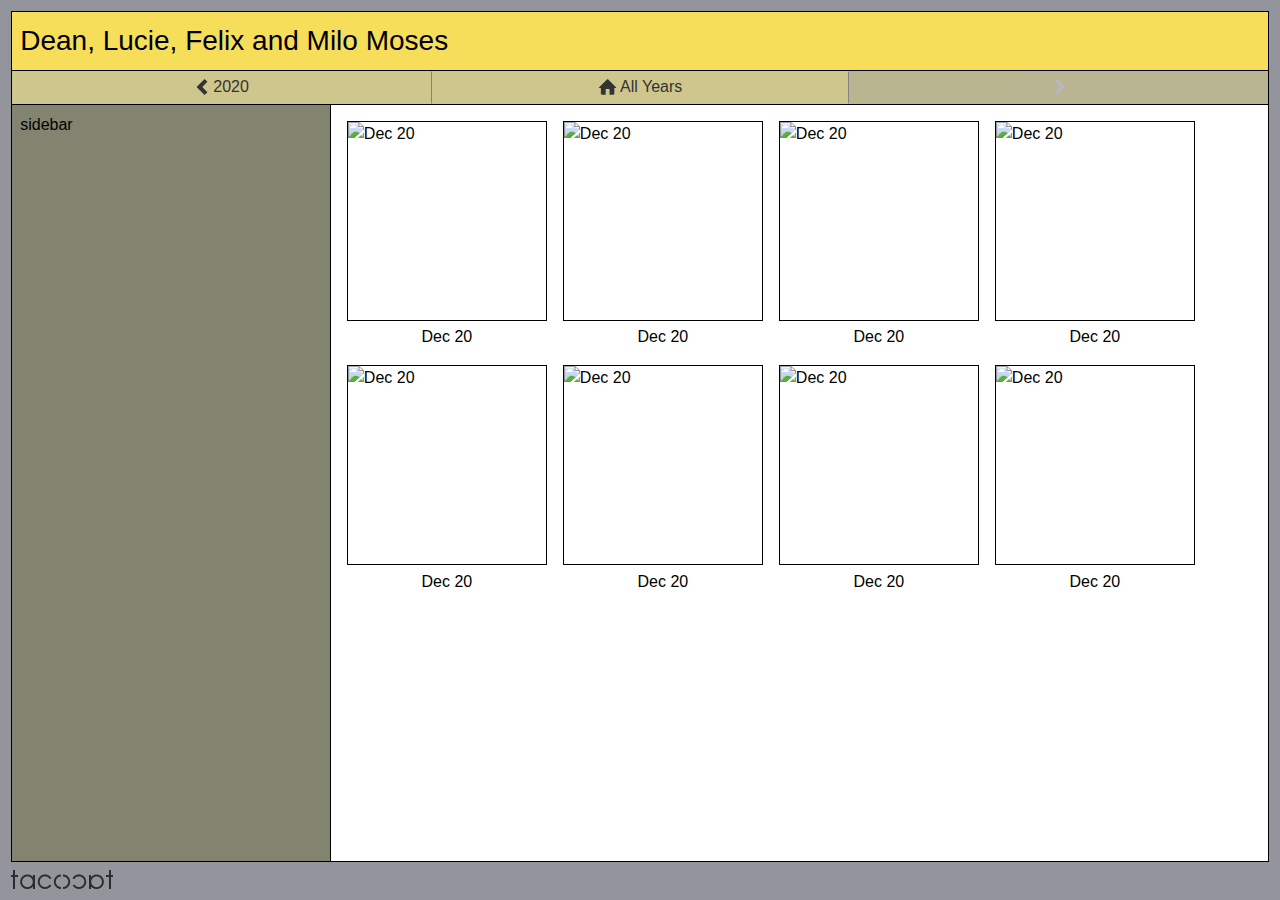
==== public/index.html @ a749bc07 "Directory restructuring and adding favicons" ====
<!DOCTYPE html>
<html lang="en">
<head>
    <meta charset="utf-8">
    <meta name='viewport' content='width=device-width,initial-scale=1'>

    <title>Dean, Lucie, Felix and Milo Moses</title>

    <link rel="apple-touch-icon" sizes="180x180" href="images/favicons/apple-touch-icon.png">
    <link rel="icon" type="image/png" href="images/favicons/favicon-32x32.png" sizes="32x32">
    <link rel="icon" type="image/png" href="images/favicons/favicon-16x16.png" sizes="16x16">
    <link rel="mask-icon" href="images/favicons/safari-pinned-tab.svg" color="#5bbad5">

    <link rel='stylesheet' href='reset.css'>
    <link rel='stylesheet' href='index.css'>
</head>
<body>
    <div class="page-container">
        <header class="header">
            <h1 class="page-title hidden-xs" role="heading" aria-level="1">Dean, Lucie, Felix and Milo Moses</h1>
            <h1 class="page-title visible-xs" role="heading" aria-level="1">The Moses Family</h1>
        </header>
        <nav class="navbar" role="navigation">
            <a class="btn" href="#2020"><svg style="width: 1em; height: 1em;" viewBox="0 0 749 1102">
                    <title>Previous</title>
                    <path style="fill: currentcolor;" d="M749 198L397 551l352 353-197 198L0 550 552 0z"></path>
                </svg> <span class="hidden-xs">2020</span></a>

            <a class="btn" href="#"><svg class="icon" style="width: 1.2em; height: 1.25em;" viewBox="0 0 20 20">
                    <title>All Years</title>
                    <path style="fill: currentcolor;"
                        d="M18.672 11h-1.672v6c0 0.445-0.194 1-1 1h-4v-6h-4v6h-4c-0.806 0-1-0.555-1-1v-6h-1.672c-0.598 0-0.47-0.324-0.060-0.748l8.024-8.032c0.195-0.202 0.451-0.302 0.708-0.312 0.257 0.010 0.513 0.109 0.708 0.312l8.023 8.031c0.411 0.425 0.539 0.749-0.059 0.749z">
                    </path>
                </svg> <span class="hidden-xs">All Years</span></a>

            <a class="btn" aria-disabled="true"><span></span> <svg class="icon" style="width: 1em; height: 1em;"
                    viewBox="0 0 749 1102">
                    <title>Next</title>
                    <path style="fill: currentcolor;" d="M749 551l-551 551L0 904l353-353L0 198 198 0z"></path>
                </svg></a>
        </nav>
        <main class="page-contents" role="main">
            <section class="sidebar hidden-sm">
                <h2 style="display:none" role="heading" aria-level="2">Year In Review</h2>
                sidebar
            </section>
            <section class="main-content">
                <h2 style="display:none" role="heading" aria-level="2">Thumbnails</h2>
                <div class="thumbnail"><a href="#2021/12-20" class="thumb-link"
                        style="width: 200px; height: 200px;"><img
                            src="https://cdn.tacocat.com/zenphoto/cache/2021/12-20/xmas_restaurant2_200_w200_h200_cw200_ch200_thumb.jpg?cached=1640062642"
                            alt="Dec 20" width="200" height="200"></a><a href="#2021/12-20">Dec 20</a></div>
                <div class="thumbnail"><a href="#2021/12-20" class="thumb-link"
                        style="width: 200px; height: 200px;"><img
                            src="https://cdn.tacocat.com/zenphoto/cache/2021/12-20/xmas_restaurant2_200_w200_h200_cw200_ch200_thumb.jpg?cached=1640062642"
                            alt="Dec 20" width="200" height="200"></a><a href="#2021/12-20">Dec 20</a></div>
                <div class="thumbnail"><a href="#2021/12-20" class="thumb-link"
                        style="width: 200px; height: 200px;"><img
                            src="https://cdn.tacocat.com/zenphoto/cache/2021/12-20/xmas_restaurant2_200_w200_h200_cw200_ch200_thumb.jpg?cached=1640062642"
                            alt="Dec 20" width="200" height="200"></a><a href="#2021/12-20">Dec 20</a></div>
                <div class="thumbnail"><a href="#2021/12-20" class="thumb-link"
                        style="width: 200px; height: 200px;"><img
                            src="https://cdn.tacocat.com/zenphoto/cache/2021/12-20/xmas_restaurant2_200_w200_h200_cw200_ch200_thumb.jpg?cached=1640062642"
                            alt="Dec 20" width="200" height="200"></a><a href="#2021/12-20">Dec 20</a></div>
                <div class="thumbnail"><a href="#2021/12-20" class="thumb-link"
                        style="width: 200px; height: 200px;"><img
                            src="https://cdn.tacocat.com/zenphoto/cache/2021/12-20/xmas_restaurant2_200_w200_h200_cw200_ch200_thumb.jpg?cached=1640062642"
                            alt="Dec 20" width="200" height="200"></a><a href="#2021/12-20">Dec 20</a></div>
                <div class="thumbnail"><a href="#2021/12-20" class="thumb-link"
                        style="width: 200px; height: 200px;"><img
                            src="https://cdn.tacocat.com/zenphoto/cache/2021/12-20/xmas_restaurant2_200_w200_h200_cw200_ch200_thumb.jpg?cached=1640062642"
                            alt="Dec 20" width="200" height="200"></a><a href="#2021/12-20">Dec 20</a></div>
                <div class="thumbnail"><a href="#2021/12-20" class="thumb-link"
                        style="width: 200px; height: 200px;"><img
                            src="https://cdn.tacocat.com/zenphoto/cache/2021/12-20/xmas_restaurant2_200_w200_h200_cw200_ch200_thumb.jpg?cached=1640062642"
                            alt="Dec 20" width="200" height="200"></a><a href="#2021/12-20">Dec 20</a></div>
                <div class="thumbnail"><a href="#2021/12-20" class="thumb-link"
                        style="width: 200px; height: 200px;"><img
                            src="https://cdn.tacocat.com/zenphoto/cache/2021/12-20/xmas_restaurant2_200_w200_h200_cw200_ch200_thumb.jpg?cached=1640062642"
                            alt="Dec 20" width="200" height="200"></a><a href="#2021/12-20">Dec 20</a></div>
            </section>
        </main>
        <footer class="footer">
            <img src="images/tacocat-logo.png" width="102px" height="19px" alt="Tacocat Logo"/>
        </footer>
    </div>
</body>
</html>
---- public/index.css ----
@media (max-width: 767px) {
  .hidden-sm {
    display: none !important;
  }
}

@media (max-width: 576px) {
  .hidden-xs {
    display: none !important;
  }
}

@media (min-width: 576px) {
  .visible-xs {
    display: none !important;
  }
}

body {
  --default-padding: 0.5em;
  --default-border: solid black 1px;

  font-family: "Trebuchet MS", Verdana, Arial, Helvetica, sans-serif;
  font-size: 16px;
}

.page-container {
  min-height: 100%;
  display: flex;
  flex-direction: column;
  padding: 0.7em;
  background-color: #94949c;
}

.header {
  padding: var(--default-padding);
  background-color: #f7de5a;
  border: var(--default-border);
}

.page-title {
  font-size: 28px;
}

.page-contents {
  flex: 1;
  display: flex;
  border-left: var(--default-border);
  border-right: var(--default-border);
  border-bottom: var(--default-border);
}

.sidebar {
  flex: 1;
  min-width: 8em;
  padding: var(--default-padding);
  background-color: #838470;
  border-right: var(--default-border);
}

.main-content {
  flex: 3;
  gap: calc(var(--default-padding) * 2);
  padding: calc(var(--default-padding) * 2);
  background-color: white;
  display: flex;
  flex-wrap: wrap;
  align-content: flex-start;
}

@media (max-width: 456px) {
  .main-content {
    display: flex;
    align-items: center;
    justify-content: center;
  }
}

.footer {
  flex: 0 0 1.7em;
  padding-top: var(--default-padding);
}

.navbar {
  display: flex;
  border-left: var(--default-border);
  border-right: var(--default-border);
  border-bottom: var(--default-border);
}

.navbar .btn {
  flex: 1;

  display: flex;
  justify-content: center;
  align-items: center;
  column-gap: 0.2em;

  background-color: #cec68c;
  color: #333;
  border-color: #ccc;
  border: 1px solid transparent;
  text-decoration: none;
  padding-top: 0.2em;
  padding-bottom: 0.2em;
}

.navbar .btn[aria-disabled="true"] {
  color: #ccc;
}

.navbar .btn:nth-child(2) {
  border-left: 1px solid rgb(132, 132, 132);
  border-right: 1px solid rgb(132, 132, 132);
}

.btn[aria-disabled="true"] {
  cursor: not-allowed;
  opacity: 0.65;
  box-shadow: none;
}

.thumbnail {
  display: flex;
  flex-direction: column;
  align-items: center;
}

.thumbnail img {
  border: var(--default-border);
}

.thumbnail a {
  text-decoration: none;
  color: black;
}

.thumbnail a:nth-of-type(2) {
  margin-top: 0.3em;
}
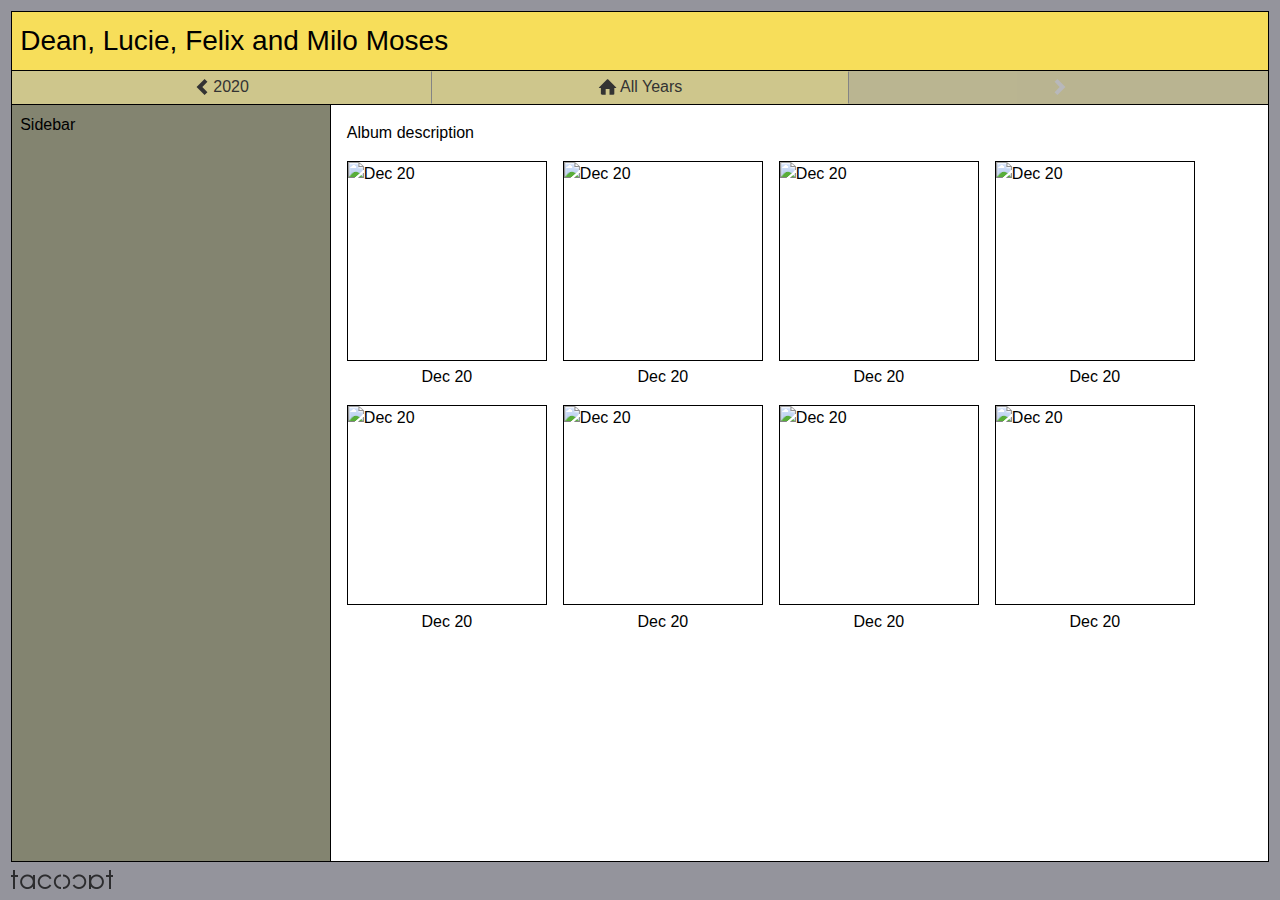
==== commit 63ed7037: "Album descriptions" ====
--- a/public/index.html
+++ b/public/index.html
@@ -11,8 +11,8 @@
     <link rel="icon" type="image/png" href="images/favicons/favicon-16x16.png" sizes="16x16">
     <link rel="mask-icon" href="images/favicons/safari-pinned-tab.svg" color="#5bbad5">
 
-    <link rel='stylesheet' href='reset.css'>
-    <link rel='stylesheet' href='index.css'>
+    <link rel='stylesheet' href='styles/reset.css'>
+    <link rel='stylesheet' href='styles/index.css'>
 </head>
 <body>
     <div class="page-container">
@@ -40,48 +40,60 @@
                 </svg></a>
         </nav>
         <main class="page-contents" role="main">
-            <section class="sidebar hidden-sm">
-                <h2 style="display:none" role="heading" aria-level="2">Year In Review</h2>
-                sidebar
-            </section>
-            <section class="main-content">
-                <h2 style="display:none" role="heading" aria-level="2">Thumbnails</h2>
-                <div class="thumbnail"><a href="#2021/12-20" class="thumb-link"
-                        style="width: 200px; height: 200px;"><img
-                            src="https://cdn.tacocat.com/zenphoto/cache/2021/12-20/xmas_restaurant2_200_w200_h200_cw200_ch200_thumb.jpg?cached=1640062642"
-                            alt="Dec 20" width="200" height="200"></a><a href="#2021/12-20">Dec 20</a></div>
-                <div class="thumbnail"><a href="#2021/12-20" class="thumb-link"
-                        style="width: 200px; height: 200px;"><img
-                            src="https://cdn.tacocat.com/zenphoto/cache/2021/12-20/xmas_restaurant2_200_w200_h200_cw200_ch200_thumb.jpg?cached=1640062642"
-                            alt="Dec 20" width="200" height="200"></a><a href="#2021/12-20">Dec 20</a></div>
-                <div class="thumbnail"><a href="#2021/12-20" class="thumb-link"
-                        style="width: 200px; height: 200px;"><img
-                            src="https://cdn.tacocat.com/zenphoto/cache/2021/12-20/xmas_restaurant2_200_w200_h200_cw200_ch200_thumb.jpg?cached=1640062642"
-                            alt="Dec 20" width="200" height="200"></a><a href="#2021/12-20">Dec 20</a></div>
-                <div class="thumbnail"><a href="#2021/12-20" class="thumb-link"
-                        style="width: 200px; height: 200px;"><img
-                            src="https://cdn.tacocat.com/zenphoto/cache/2021/12-20/xmas_restaurant2_200_w200_h200_cw200_ch200_thumb.jpg?cached=1640062642"
-                            alt="Dec 20" width="200" height="200"></a><a href="#2021/12-20">Dec 20</a></div>
-                <div class="thumbnail"><a href="#2021/12-20" class="thumb-link"
-                        style="width: 200px; height: 200px;"><img
-                            src="https://cdn.tacocat.com/zenphoto/cache/2021/12-20/xmas_restaurant2_200_w200_h200_cw200_ch200_thumb.jpg?cached=1640062642"
-                            alt="Dec 20" width="200" height="200"></a><a href="#2021/12-20">Dec 20</a></div>
-                <div class="thumbnail"><a href="#2021/12-20" class="thumb-link"
-                        style="width: 200px; height: 200px;"><img
-                            src="https://cdn.tacocat.com/zenphoto/cache/2021/12-20/xmas_restaurant2_200_w200_h200_cw200_ch200_thumb.jpg?cached=1640062642"
-                            alt="Dec 20" width="200" height="200"></a><a href="#2021/12-20">Dec 20</a></div>
-                <div class="thumbnail"><a href="#2021/12-20" class="thumb-link"
-                        style="width: 200px; height: 200px;"><img
-                            src="https://cdn.tacocat.com/zenphoto/cache/2021/12-20/xmas_restaurant2_200_w200_h200_cw200_ch200_thumb.jpg?cached=1640062642"
-                            alt="Dec 20" width="200" height="200"></a><a href="#2021/12-20">Dec 20</a></div>
-                <div class="thumbnail"><a href="#2021/12-20" class="thumb-link"
-                        style="width: 200px; height: 200px;"><img
-                            src="https://cdn.tacocat.com/zenphoto/cache/2021/12-20/xmas_restaurant2_200_w200_h200_cw200_ch200_thumb.jpg?cached=1640062642"
-                            alt="Dec 20" width="200" height="200"></a><a href="#2021/12-20">Dec 20</a></div>
-            </section>
+            <div class="sidebar hidden-sm">
+                <section>
+                    <h2 style="display:none" role="heading" aria-level="2">Year In Review</h2>
+                    Sidebar
+                </section>
+            </div>
+            <div class="main-content">
+                <section>
+                    <h2 style="display:none" role="heading" aria-level="2">Album Description</h2>
+                    Album description
+                </section>
+                <section class="thumbnails">
+                    <h2 style="display:none" role="heading" aria-level="2">Thumbnails</h2>
+                    <div class="thumbnail"><a href="#2021/12-20" class="thumb-link"
+                            style="width: 200px; height: 200px;"><img
+                                src="https://cdn.tacocat.com/zenphoto/cache/2021/12-20/xmas_restaurant2_200_w200_h200_cw200_ch200_thumb.jpg?cached=1640062642"
+                                alt="Dec 20" width="200" height="200"></a><a href="#2021/12-20">Dec 20</a></div>
+                    <div class="thumbnail"><a href="#2021/12-20" class="thumb-link"
+                            style="width: 200px; height: 200px;"><img
+                                src="https://cdn.tacocat.com/zenphoto/cache/2021/12-20/xmas_restaurant2_200_w200_h200_cw200_ch200_thumb.jpg?cached=1640062642"
+                                alt="Dec 20" width="200" height="200"></a><a href="#2021/12-20">Dec 20</a></div>
+                    <div class="thumbnail"><a href="#2021/12-20" class="thumb-link"
+                            style="width: 200px; height: 200px;"><img
+                                src="https://cdn.tacocat.com/zenphoto/cache/2021/12-20/xmas_restaurant2_200_w200_h200_cw200_ch200_thumb.jpg?cached=1640062642"
+                                alt="Dec 20" width="200" height="200"></a><a href="#2021/12-20">Dec 20</a></div>
+                    <div class="thumbnail"><a href="#2021/12-20" class="thumb-link"
+                            style="width: 200px; height: 200px;"><img
+                                src="https://cdn.tacocat.com/zenphoto/cache/2021/12-20/xmas_restaurant2_200_w200_h200_cw200_ch200_thumb.jpg?cached=1640062642"
+                                alt="Dec 20" width="200" height="200"></a><a href="#2021/12-20">Dec 20</a></div>
+                    <div class="thumbnail"><a href="#2021/12-20" class="thumb-link"
+                            style="width: 200px; height: 200px;"><img
+                                src="https://cdn.tacocat.com/zenphoto/cache/2021/12-20/xmas_restaurant2_200_w200_h200_cw200_ch200_thumb.jpg?cached=1640062642"
+                                alt="Dec 20" width="200" height="200"></a><a href="#2021/12-20">Dec 20</a></div>
+                    <div class="thumbnail"><a href="#2021/12-20" class="thumb-link"
+                            style="width: 200px; height: 200px;"><img
+                                src="https://cdn.tacocat.com/zenphoto/cache/2021/12-20/xmas_restaurant2_200_w200_h200_cw200_ch200_thumb.jpg?cached=1640062642"
+                                alt="Dec 20" width="200" height="200"></a><a href="#2021/12-20">Dec 20</a></div>
+                    <div class="thumbnail"><a href="#2021/12-20" class="thumb-link"
+                            style="width: 200px; height: 200px;"><img
+                                src="https://cdn.tacocat.com/zenphoto/cache/2021/12-20/xmas_restaurant2_200_w200_h200_cw200_ch200_thumb.jpg?cached=1640062642"
+                                alt="Dec 20" width="200" height="200"></a><a href="#2021/12-20">Dec 20</a></div>
+                    <div class="thumbnail"><a href="#2021/12-20" class="thumb-link"
+                            style="width: 200px; height: 200px;"><img
+                                src="https://cdn.tacocat.com/zenphoto/cache/2021/12-20/xmas_restaurant2_200_w200_h200_cw200_ch200_thumb.jpg?cached=1640062642"
+                                alt="Dec 20" width="200" height="200"></a><a href="#2021/12-20">Dec 20</a></div>
+                </section>
+            </div>
         </main>
         <footer class="footer">
-            <img src="images/tacocat-logo.png" width="102px" height="19px" alt="Tacocat Logo"/>
+            <picture>
+                <source srcset="images/tacocat-logo.webp">
+                <source srcset="images/tacocat-logo.png">
+                <img src="images/tacocat-logo.png" width="102px" height="19px" alt="Tacocat Logo"/>
+            </picture>
         </footer>
     </div>
 </body>
--- a/public/styles/index.css
+++ b/public/styles/index.css
@@ -0,0 +1,149 @@
+@media (max-width: 767px) {
+  .hidden-sm {
+    display: none !important;
+  }
+}
+
+@media (max-width: 576px) {
+  .hidden-xs {
+    display: none !important;
+  }
+}
+
+@media (min-width: 576px) {
+  .visible-xs {
+    display: none !important;
+  }
+}
+
+body {
+  --default-padding: 0.5em;
+  --default-border: solid black 1px;
+
+  font-family: "Trebuchet MS", Verdana, Arial, Helvetica, sans-serif;
+  font-size: 16px;
+}
+
+.page-container {
+  min-height: 100%;
+  display: flex;
+  flex-direction: column;
+  padding: 0.7em;
+  background-color: #94949c;
+}
+
+.header {
+  padding: var(--default-padding);
+  background-color: #f7de5a;
+  border: var(--default-border);
+}
+
+.page-title {
+  font-size: 28px;
+}
+
+.page-contents {
+  flex: 1;
+  display: flex;
+  border-left: var(--default-border);
+  border-right: var(--default-border);
+  border-bottom: var(--default-border);
+}
+
+.sidebar {
+  flex: 1;
+  min-width: 8em;
+  padding: var(--default-padding);
+  background-color: #838470;
+  border-right: var(--default-border);
+}
+
+.main-content {
+  flex: 3;
+
+  display: flex;
+  flex-wrap: wrap;
+  align-content: flex-start;
+  gap: calc(var(--default-padding) * 2);
+
+  padding: calc(var(--default-padding) * 2);
+  background-color: white;
+}
+
+@media (max-width: 456px) {
+  .main-content {
+    display: flex;
+    align-items: center;
+    justify-content: center;
+  }
+}
+
+.thumbnails {
+  display: flex;
+  flex-wrap: wrap;
+  align-content: flex-start;
+  gap: calc(var(--default-padding) * 2);
+}
+
+.footer {
+  flex: 0 0 1.7em;
+  padding-top: var(--default-padding);
+}
+
+.navbar {
+  display: flex;
+  border-left: var(--default-border);
+  border-right: var(--default-border);
+  border-bottom: var(--default-border);
+}
+
+.navbar .btn {
+  flex: 1;
+
+  display: flex;
+  justify-content: center;
+  align-items: center;
+  column-gap: 0.2em;
+
+  background-color: #cec68c;
+  color: #333;
+  border-color: #ccc;
+  border: 1px solid transparent;
+  text-decoration: none;
+  padding-top: 0.2em;
+  padding-bottom: 0.2em;
+}
+
+.navbar .btn[aria-disabled="true"] {
+  color: #ccc;
+}
+
+.navbar .btn:nth-child(2) {
+  border-left: 1px solid rgb(132, 132, 132);
+  border-right: 1px solid rgb(132, 132, 132);
+}
+
+.btn[aria-disabled="true"] {
+  cursor: not-allowed;
+  opacity: 0.65;
+  box-shadow: none;
+}
+
+.thumbnail {
+  display: flex;
+  flex-direction: column;
+  align-items: center;
+}
+
+.thumbnail img {
+  border: var(--default-border);
+}
+
+.thumbnail a {
+  text-decoration: none;
+  color: black;
+}
+
+.thumbnail a:nth-of-type(2) {
+  margin-top: 0.3em;
+}
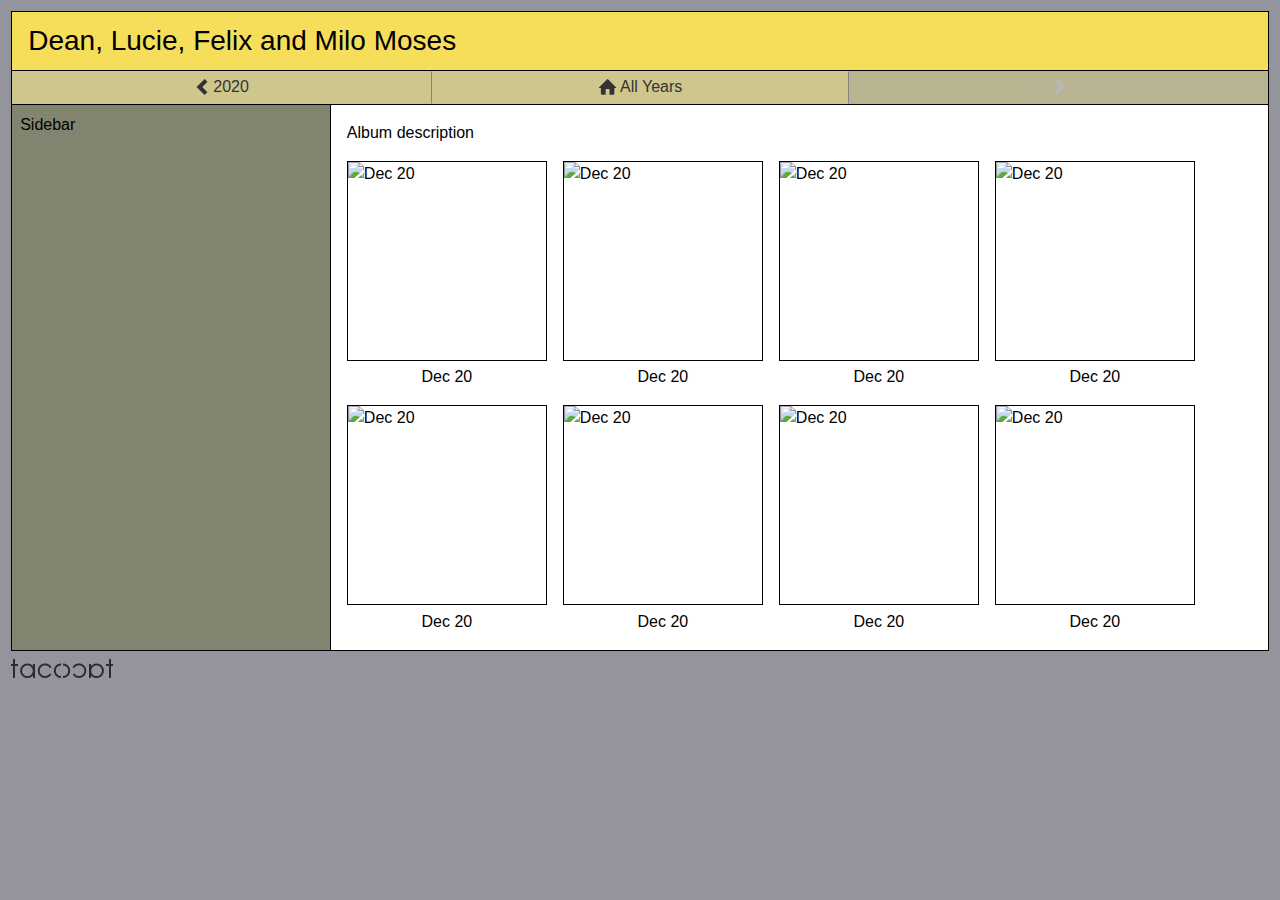
==== commit bde074fd: "Per-year colors via CSS variables" ====
--- a/public/index.html
+++ b/public/index.html
@@ -14,7 +14,7 @@
     <link rel='stylesheet' href='styles/reset.css'>
     <link rel='stylesheet' href='styles/index.css'>
 </head>
-<body>
+<body data-year="2021">
     <div class="page-container">
         <header class="header">
             <h1 class="page-title hidden-xs" role="heading" aria-level="1">Dean, Lucie, Felix and Milo Moses</h1>
@@ -42,17 +42,17 @@
         <main class="page-contents" role="main">
             <div class="sidebar hidden-sm">
                 <section>
-                    <h2 style="display:none" role="heading" aria-level="2">Year In Review</h2>
+                    <h2 style="display:none">Year In Review</h2>
                     Sidebar
                 </section>
             </div>
             <div class="main-content">
                 <section>
-                    <h2 style="display:none" role="heading" aria-level="2">Album Description</h2>
+                    <h2 style="display:none">Album Description</h2>
                     Album description
                 </section>
                 <section class="thumbnails">
-                    <h2 style="display:none" role="heading" aria-level="2">Thumbnails</h2>
+                    <h2 style="display:none">Thumbnails</h2>
                     <div class="thumbnail"><a href="#2021/12-20" class="thumb-link"
                             style="width: 200px; height: 200px;"><img
                                 src="https://cdn.tacocat.com/zenphoto/cache/2021/12-20/xmas_restaurant2_200_w200_h200_cw200_ch200_thumb.jpg?cached=1640062642"
--- a/public/styles/index.css
+++ b/public/styles/index.css
@@ -22,19 +22,27 @@
 
   font-family: "Trebuchet MS", Verdana, Arial, Helvetica, sans-serif;
   font-size: 16px;
+
+  background-color: var(--body-color);
+}
+
+body[data-year="2021"] {
+  --body-color: #94949c;
+  --header-color: #f7de5a;
+  --sidebar-color: #838470;
+  --nav-color: #cec68c;
 }
 
 .page-container {
-  min-height: 100%;
   display: flex;
   flex-direction: column;
   padding: 0.7em;
-  background-color: #94949c;
 }
 
 .header {
   padding: var(--default-padding);
-  background-color: #f7de5a;
+  padding-left: calc(var(--default-padding) * 2);
+  background-color: var(--header-color);
   border: var(--default-border);
 }
 
@@ -44,7 +52,9 @@
 
 .page-contents {
   flex: 1;
+
   display: flex;
+
   border-left: var(--default-border);
   border-right: var(--default-border);
   border-bottom: var(--default-border);
@@ -54,7 +64,7 @@
   flex: 1;
   min-width: 8em;
   padding: var(--default-padding);
-  background-color: #838470;
+  background-color: var(--sidebar-color);
   border-right: var(--default-border);
 }
 
@@ -62,27 +72,23 @@
   flex: 3;
 
   display: flex;
-  flex-wrap: wrap;
-  align-content: flex-start;
+  flex-direction: column;
   gap: calc(var(--default-padding) * 2);
 
   padding: calc(var(--default-padding) * 2);
   background-color: white;
 }
 
-@media (max-width: 456px) {
-  .main-content {
-    display: flex;
-    align-items: center;
-    justify-content: center;
-  }
-}
-
 .thumbnails {
   display: flex;
   flex-wrap: wrap;
-  align-content: flex-start;
   gap: calc(var(--default-padding) * 2);
+}
+
+@media (max-width: 456px) {
+  .thumbnails {
+    justify-content: center;
+  }
 }
 
 .footer {
@@ -105,7 +111,7 @@
   align-items: center;
   column-gap: 0.2em;
 
-  background-color: #cec68c;
+  background-color: var(--nav-color);
   color: #333;
   border-color: #ccc;
   border: 1px solid transparent;
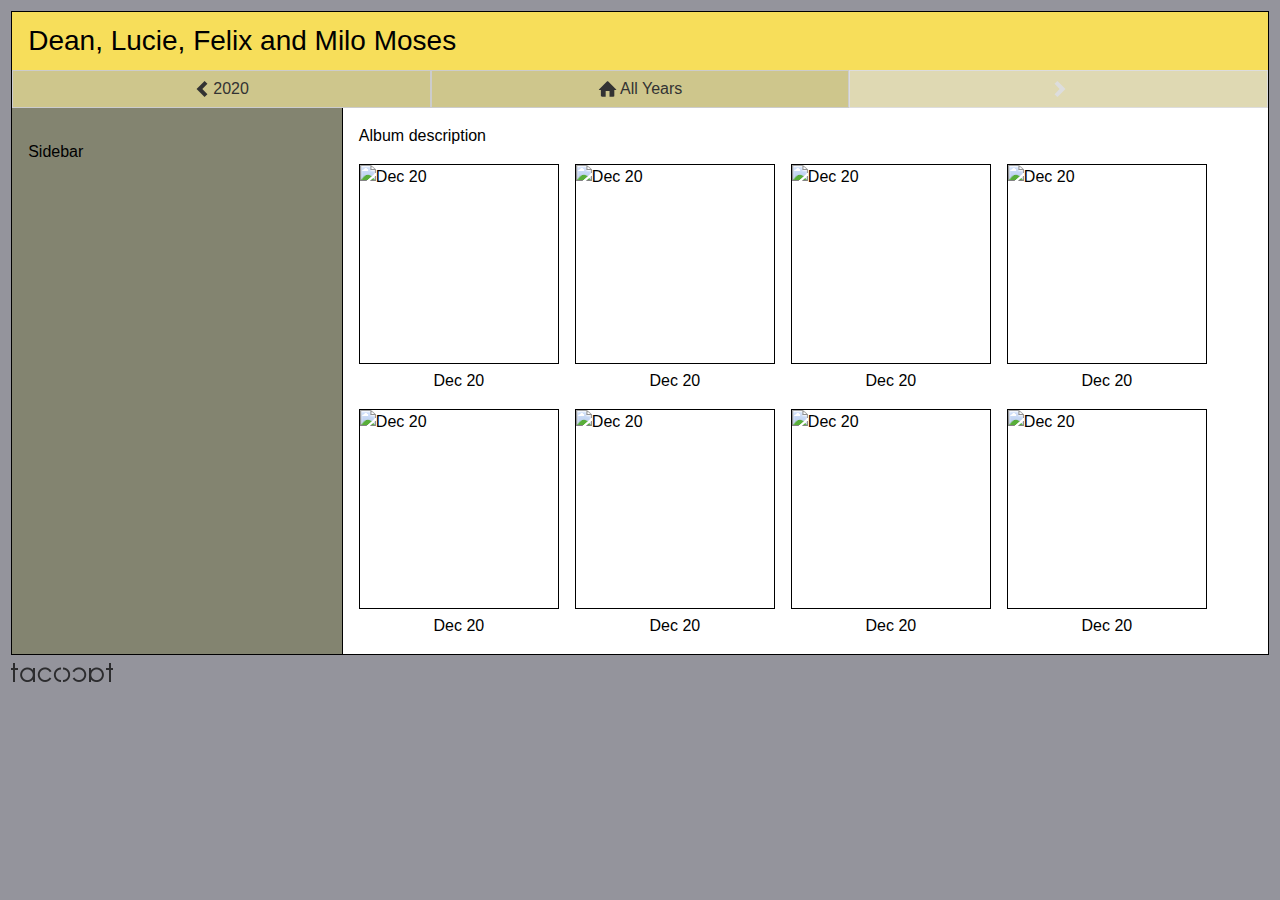
==== commit 9a69f614: "Changed how the page border works" ====
--- a/public/index.html
+++ b/public/index.html
@@ -14,81 +14,83 @@
     <link rel='stylesheet' href='styles/reset.css'>
     <link rel='stylesheet' href='styles/index.css'>
 </head>
-<body data-year="2021">
-    <div class="page-container">
-        <header class="header">
-            <h1 class="page-title hidden-xs" role="heading" aria-level="1">Dean, Lucie, Felix and Milo Moses</h1>
-            <h1 class="page-title visible-xs" role="heading" aria-level="1">The Moses Family</h1>
-        </header>
-        <nav class="navbar" role="navigation">
-            <a class="btn" href="#2020"><svg style="width: 1em; height: 1em;" viewBox="0 0 749 1102">
-                    <title>Previous</title>
-                    <path style="fill: currentcolor;" d="M749 198L397 551l352 353-197 198L0 550 552 0z"></path>
-                </svg> <span class="hidden-xs">2020</span></a>
+<body>
+    <div class="app-container" data-year="2021">
+        <div class="page-container" >
+            <header class="header">
+                <h1 class="page-title hidden-xs" role="heading" aria-level="1">Dean, Lucie, Felix and Milo Moses</h1>
+                <h1 class="page-title visible-xs" role="heading" aria-level="1">The Moses Family</h1>
+            </header>
+            <nav class="navbar" role="navigation">
+                <a class="btn" href="#2020"><svg style="width: 1em; height: 1em;" viewBox="0 0 749 1102">
+                        <title>Previous</title>
+                        <path style="fill: currentcolor;" d="M749 198L397 551l352 353-197 198L0 550 552 0z"></path>
+                    </svg> <span class="hidden-xs">2020</span></a>
 
-            <a class="btn" href="#"><svg class="icon" style="width: 1.2em; height: 1.25em;" viewBox="0 0 20 20">
-                    <title>All Years</title>
-                    <path style="fill: currentcolor;"
-                        d="M18.672 11h-1.672v6c0 0.445-0.194 1-1 1h-4v-6h-4v6h-4c-0.806 0-1-0.555-1-1v-6h-1.672c-0.598 0-0.47-0.324-0.060-0.748l8.024-8.032c0.195-0.202 0.451-0.302 0.708-0.312 0.257 0.010 0.513 0.109 0.708 0.312l8.023 8.031c0.411 0.425 0.539 0.749-0.059 0.749z">
-                    </path>
-                </svg> <span class="hidden-xs">All Years</span></a>
+                <a class="btn" href="#"><svg class="icon" style="width: 1.2em; height: 1.25em;" viewBox="0 0 20 20">
+                        <title>All Years</title>
+                        <path style="fill: currentcolor;"
+                            d="M18.672 11h-1.672v6c0 0.445-0.194 1-1 1h-4v-6h-4v6h-4c-0.806 0-1-0.555-1-1v-6h-1.672c-0.598 0-0.47-0.324-0.060-0.748l8.024-8.032c0.195-0.202 0.451-0.302 0.708-0.312 0.257 0.010 0.513 0.109 0.708 0.312l8.023 8.031c0.411 0.425 0.539 0.749-0.059 0.749z">
+                        </path>
+                    </svg> <span class="hidden-xs">All Years</span></a>
 
-            <a class="btn" aria-disabled="true"><span></span> <svg class="icon" style="width: 1em; height: 1em;"
-                    viewBox="0 0 749 1102">
-                    <title>Next</title>
-                    <path style="fill: currentcolor;" d="M749 551l-551 551L0 904l353-353L0 198 198 0z"></path>
-                </svg></a>
-        </nav>
-        <main class="page-contents" role="main">
-            <div class="sidebar hidden-sm">
-                <section>
-                    <h2 style="display:none">Year In Review</h2>
-                    Sidebar
-                </section>
-            </div>
-            <div class="main-content">
-                <section>
-                    <h2 style="display:none">Album Description</h2>
-                    Album description
-                </section>
-                <section class="thumbnails">
-                    <h2 style="display:none">Thumbnails</h2>
-                    <div class="thumbnail"><a href="#2021/12-20" class="thumb-link"
-                            style="width: 200px; height: 200px;"><img
-                                src="https://cdn.tacocat.com/zenphoto/cache/2021/12-20/xmas_restaurant2_200_w200_h200_cw200_ch200_thumb.jpg?cached=1640062642"
-                                alt="Dec 20" width="200" height="200"></a><a href="#2021/12-20">Dec 20</a></div>
-                    <div class="thumbnail"><a href="#2021/12-20" class="thumb-link"
-                            style="width: 200px; height: 200px;"><img
-                                src="https://cdn.tacocat.com/zenphoto/cache/2021/12-20/xmas_restaurant2_200_w200_h200_cw200_ch200_thumb.jpg?cached=1640062642"
-                                alt="Dec 20" width="200" height="200"></a><a href="#2021/12-20">Dec 20</a></div>
-                    <div class="thumbnail"><a href="#2021/12-20" class="thumb-link"
-                            style="width: 200px; height: 200px;"><img
-                                src="https://cdn.tacocat.com/zenphoto/cache/2021/12-20/xmas_restaurant2_200_w200_h200_cw200_ch200_thumb.jpg?cached=1640062642"
-                                alt="Dec 20" width="200" height="200"></a><a href="#2021/12-20">Dec 20</a></div>
-                    <div class="thumbnail"><a href="#2021/12-20" class="thumb-link"
-                            style="width: 200px; height: 200px;"><img
-                                src="https://cdn.tacocat.com/zenphoto/cache/2021/12-20/xmas_restaurant2_200_w200_h200_cw200_ch200_thumb.jpg?cached=1640062642"
-                                alt="Dec 20" width="200" height="200"></a><a href="#2021/12-20">Dec 20</a></div>
-                    <div class="thumbnail"><a href="#2021/12-20" class="thumb-link"
-                            style="width: 200px; height: 200px;"><img
-                                src="https://cdn.tacocat.com/zenphoto/cache/2021/12-20/xmas_restaurant2_200_w200_h200_cw200_ch200_thumb.jpg?cached=1640062642"
-                                alt="Dec 20" width="200" height="200"></a><a href="#2021/12-20">Dec 20</a></div>
-                    <div class="thumbnail"><a href="#2021/12-20" class="thumb-link"
-                            style="width: 200px; height: 200px;"><img
-                                src="https://cdn.tacocat.com/zenphoto/cache/2021/12-20/xmas_restaurant2_200_w200_h200_cw200_ch200_thumb.jpg?cached=1640062642"
-                                alt="Dec 20" width="200" height="200"></a><a href="#2021/12-20">Dec 20</a></div>
-                    <div class="thumbnail"><a href="#2021/12-20" class="thumb-link"
-                            style="width: 200px; height: 200px;"><img
-                                src="https://cdn.tacocat.com/zenphoto/cache/2021/12-20/xmas_restaurant2_200_w200_h200_cw200_ch200_thumb.jpg?cached=1640062642"
-                                alt="Dec 20" width="200" height="200"></a><a href="#2021/12-20">Dec 20</a></div>
-                    <div class="thumbnail"><a href="#2021/12-20" class="thumb-link"
-                            style="width: 200px; height: 200px;"><img
-                                src="https://cdn.tacocat.com/zenphoto/cache/2021/12-20/xmas_restaurant2_200_w200_h200_cw200_ch200_thumb.jpg?cached=1640062642"
-                                alt="Dec 20" width="200" height="200"></a><a href="#2021/12-20">Dec 20</a></div>
-                </section>
-            </div>
-        </main>
-        <footer class="footer">
+                <a class="btn" disabled><span></span> <svg class="icon" style="width: 1em; height: 1em;"
+                        viewBox="0 0 749 1102">
+                        <title>Next</title>
+                        <path style="fill: currentcolor;" d="M749 551l-551 551L0 904l353-353L0 198 198 0z"></path>
+                    </svg></a>
+            </nav>
+            <main class="page-contents">
+                <div class="sidebar hidden-sm">
+                    <section>
+                        <h2 style="display:none">Year In Review</h2>
+                        Sidebar
+                    </section>
+                </div>
+                <div class="main-content">
+                    <section>
+                        <h2 style="display:none">Album Description</h2>
+                        Album description
+                    </section>
+                    <section class="thumbnails">
+                        <h2 style="display:none">Thumbnails</h2>
+                        <div class="thumbnail"><a href="#2021/12-20" class="thumb-link"
+                                style="width: 200px; height: 200px;"><img
+                                    src="https://cdn.tacocat.com/zenphoto/cache/2021/12-20/xmas_restaurant2_200_w200_h200_cw200_ch200_thumb.jpg?cached=1640062642"
+                                    alt="Dec 20" width="200" height="200"></a><a href="#2021/12-20">Dec 20</a></div>
+                        <div class="thumbnail"><a href="#2021/12-20" class="thumb-link"
+                                style="width: 200px; height: 200px;"><img
+                                    src="https://cdn.tacocat.com/zenphoto/cache/2021/12-20/xmas_restaurant2_200_w200_h200_cw200_ch200_thumb.jpg?cached=1640062642"
+                                    alt="Dec 20" width="200" height="200"></a><a href="#2021/12-20">Dec 20</a></div>
+                        <div class="thumbnail"><a href="#2021/12-20" class="thumb-link"
+                                style="width: 200px; height: 200px;"><img
+                                    src="https://cdn.tacocat.com/zenphoto/cache/2021/12-20/xmas_restaurant2_200_w200_h200_cw200_ch200_thumb.jpg?cached=1640062642"
+                                    alt="Dec 20" width="200" height="200"></a><a href="#2021/12-20">Dec 20</a></div>
+                        <div class="thumbnail"><a href="#2021/12-20" class="thumb-link"
+                                style="width: 200px; height: 200px;"><img
+                                    src="https://cdn.tacocat.com/zenphoto/cache/2021/12-20/xmas_restaurant2_200_w200_h200_cw200_ch200_thumb.jpg?cached=1640062642"
+                                    alt="Dec 20" width="200" height="200"></a><a href="#2021/12-20">Dec 20</a></div>
+                        <div class="thumbnail"><a href="#2021/12-20" class="thumb-link"
+                                style="width: 200px; height: 200px;"><img
+                                    src="https://cdn.tacocat.com/zenphoto/cache/2021/12-20/xmas_restaurant2_200_w200_h200_cw200_ch200_thumb.jpg?cached=1640062642"
+                                    alt="Dec 20" width="200" height="200"></a><a href="#2021/12-20">Dec 20</a></div>
+                        <div class="thumbnail"><a href="#2021/12-20" class="thumb-link"
+                                style="width: 200px; height: 200px;"><img
+                                    src="https://cdn.tacocat.com/zenphoto/cache/2021/12-20/xmas_restaurant2_200_w200_h200_cw200_ch200_thumb.jpg?cached=1640062642"
+                                    alt="Dec 20" width="200" height="200"></a><a href="#2021/12-20">Dec 20</a></div>
+                        <div class="thumbnail"><a href="#2021/12-20" class="thumb-link"
+                                style="width: 200px; height: 200px;"><img
+                                    src="https://cdn.tacocat.com/zenphoto/cache/2021/12-20/xmas_restaurant2_200_w200_h200_cw200_ch200_thumb.jpg?cached=1640062642"
+                                    alt="Dec 20" width="200" height="200"></a><a href="#2021/12-20">Dec 20</a></div>
+                        <div class="thumbnail"><a href="#2021/12-20" class="thumb-link"
+                                style="width: 200px; height: 200px;"><img
+                                    src="https://cdn.tacocat.com/zenphoto/cache/2021/12-20/xmas_restaurant2_200_w200_h200_cw200_ch200_thumb.jpg?cached=1640062642"
+                                    alt="Dec 20" width="200" height="200"></a><a href="#2021/12-20">Dec 20</a></div>
+                    </section>
+                </div>
+            </main>
+        </div>
+        <footer class="hidden-sm">
             <picture>
                 <source srcset="images/tacocat-logo.webp">
                 <source srcset="images/tacocat-logo.png">
--- a/public/styles/index.css
+++ b/public/styles/index.css
@@ -22,28 +22,29 @@
 
   font-family: "Trebuchet MS", Verdana, Arial, Helvetica, sans-serif;
   font-size: 16px;
-
-  background-color: var(--body-color);
 }
 
-body[data-year="2021"] {
+.app-container[data-year="2021"] {
   --body-color: #94949c;
   --header-color: #f7de5a;
   --sidebar-color: #838470;
   --nav-color: #cec68c;
 }
 
+.app-container {
+  min-height: 100%;
+  background-color: var(--body-color);
+  padding: 0.7em;
+}
+
 .page-container {
-  display: flex;
-  flex-direction: column;
-  padding: 0.7em;
+  border: var(--default-border);
 }
 
 .header {
   padding: var(--default-padding);
   padding-left: calc(var(--default-padding) * 2);
   background-color: var(--header-color);
-  border: var(--default-border);
 }
 
 .page-title {
@@ -54,16 +55,12 @@
   flex: 1;
 
   display: flex;
-
-  border-left: var(--default-border);
-  border-right: var(--default-border);
-  border-bottom: var(--default-border);
 }
 
 .sidebar {
   flex: 1;
   min-width: 8em;
-  padding: var(--default-padding);
+  padding: calc(var(--default-padding) * 4) calc(var(--default-padding) * 2);
   background-color: var(--sidebar-color);
   border-right: var(--default-border);
 }
@@ -91,16 +88,15 @@
   }
 }
 
-.footer {
+footer {
   flex: 0 0 1.7em;
   padding-top: var(--default-padding);
 }
 
 .navbar {
   display: flex;
-  border-left: var(--default-border);
-  border-right: var(--default-border);
-  border-bottom: var(--default-border);
+  /* white so that disabled buttons with opacity show a lighter color */
+  background-color: white;
 }
 
 .navbar .btn {
@@ -113,26 +109,16 @@
 
   background-color: var(--nav-color);
   color: #333;
-  border-color: #ccc;
-  border: 1px solid transparent;
+  border: 1px solid #ccc;
   text-decoration: none;
-  padding-top: 0.2em;
-  padding-bottom: 0.2em;
+  padding: 6px 12px;
 }
 
-.navbar .btn[aria-disabled="true"] {
-  color: #ccc;
-}
-
-.navbar .btn:nth-child(2) {
-  border-left: 1px solid rgb(132, 132, 132);
-  border-right: 1px solid rgb(132, 132, 132);
-}
-
-.btn[aria-disabled="true"] {
+.btn[disabled] {
   cursor: not-allowed;
   opacity: 0.65;
   box-shadow: none;
+  color: #ccc;
 }
 
 .thumbnail {
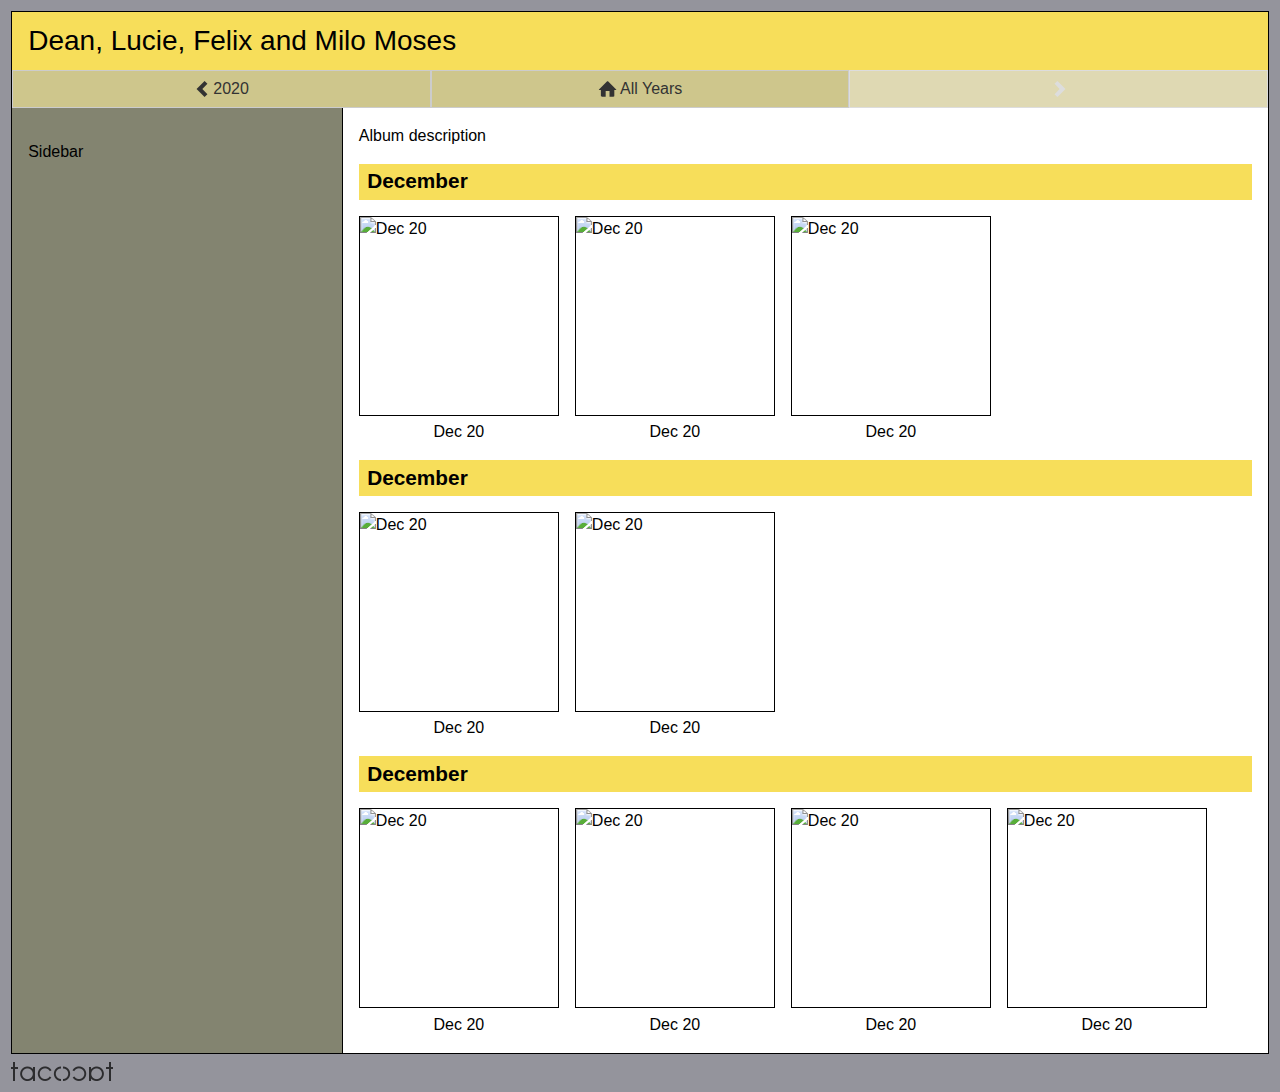
==== commit 7d57e0aa: "Added app container" ====
--- a/public/index.html
+++ b/public/index.html
@@ -52,40 +52,63 @@
                         <h2 style="display:none">Album Description</h2>
                         Album description
                     </section>
-                    <section class="thumbnails">
+                    <section class="months">
                         <h2 style="display:none">Thumbnails</h2>
-                        <div class="thumbnail"><a href="#2021/12-20" class="thumb-link"
-                                style="width: 200px; height: 200px;"><img
-                                    src="https://cdn.tacocat.com/zenphoto/cache/2021/12-20/xmas_restaurant2_200_w200_h200_cw200_ch200_thumb.jpg?cached=1640062642"
-                                    alt="Dec 20" width="200" height="200"></a><a href="#2021/12-20">Dec 20</a></div>
-                        <div class="thumbnail"><a href="#2021/12-20" class="thumb-link"
-                                style="width: 200px; height: 200px;"><img
-                                    src="https://cdn.tacocat.com/zenphoto/cache/2021/12-20/xmas_restaurant2_200_w200_h200_cw200_ch200_thumb.jpg?cached=1640062642"
-                                    alt="Dec 20" width="200" height="200"></a><a href="#2021/12-20">Dec 20</a></div>
-                        <div class="thumbnail"><a href="#2021/12-20" class="thumb-link"
-                                style="width: 200px; height: 200px;"><img
-                                    src="https://cdn.tacocat.com/zenphoto/cache/2021/12-20/xmas_restaurant2_200_w200_h200_cw200_ch200_thumb.jpg?cached=1640062642"
-                                    alt="Dec 20" width="200" height="200"></a><a href="#2021/12-20">Dec 20</a></div>
-                        <div class="thumbnail"><a href="#2021/12-20" class="thumb-link"
-                                style="width: 200px; height: 200px;"><img
-                                    src="https://cdn.tacocat.com/zenphoto/cache/2021/12-20/xmas_restaurant2_200_w200_h200_cw200_ch200_thumb.jpg?cached=1640062642"
-                                    alt="Dec 20" width="200" height="200"></a><a href="#2021/12-20">Dec 20</a></div>
-                        <div class="thumbnail"><a href="#2021/12-20" class="thumb-link"
-                                style="width: 200px; height: 200px;"><img
-                                    src="https://cdn.tacocat.com/zenphoto/cache/2021/12-20/xmas_restaurant2_200_w200_h200_cw200_ch200_thumb.jpg?cached=1640062642"
-                                    alt="Dec 20" width="200" height="200"></a><a href="#2021/12-20">Dec 20</a></div>
-                        <div class="thumbnail"><a href="#2021/12-20" class="thumb-link"
-                                style="width: 200px; height: 200px;"><img
-                                    src="https://cdn.tacocat.com/zenphoto/cache/2021/12-20/xmas_restaurant2_200_w200_h200_cw200_ch200_thumb.jpg?cached=1640062642"
-                                    alt="Dec 20" width="200" height="200"></a><a href="#2021/12-20">Dec 20</a></div>
-                        <div class="thumbnail"><a href="#2021/12-20" class="thumb-link"
-                                style="width: 200px; height: 200px;"><img
-                                    src="https://cdn.tacocat.com/zenphoto/cache/2021/12-20/xmas_restaurant2_200_w200_h200_cw200_ch200_thumb.jpg?cached=1640062642"
-                                    alt="Dec 20" width="200" height="200"></a><a href="#2021/12-20">Dec 20</a></div>
-                        <div class="thumbnail"><a href="#2021/12-20" class="thumb-link"
-                                style="width: 200px; height: 200px;"><img
-                                    src="https://cdn.tacocat.com/zenphoto/cache/2021/12-20/xmas_restaurant2_200_w200_h200_cw200_ch200_thumb.jpg?cached=1640062642"
-                                    alt="Dec 20" width="200" height="200"></a><a href="#2021/12-20">Dec 20</a></div>
+
+                        <section class="month">
+                            <h3>December</h3>
+                            <div class="thumbnails">
+                                <div class="thumbnail"><a href="#2021/12-20" class="thumb-link"
+                                    style="width: 200px; height: 200px;"><img
+                                        src="https://cdn.tacocat.com/zenphoto/cache/2021/12-20/xmas_restaurant2_200_w200_h200_cw200_ch200_thumb.jpg?cached=1640062642"
+                                        alt="Dec 20" width="200" height="200"></a><a href="#2021/12-20">Dec 20</a></div>
+                                <div class="thumbnail"><a href="#2021/12-20" class="thumb-link"
+                                        style="width: 200px; height: 200px;"><img
+                                            src="https://cdn.tacocat.com/zenphoto/cache/2021/12-20/xmas_restaurant2_200_w200_h200_cw200_ch200_thumb.jpg?cached=1640062642"
+                                            alt="Dec 20" width="200" height="200"></a><a href="#2021/12-20">Dec 20</a></div>
+                                <div class="thumbnail"><a href="#2021/12-20" class="thumb-link"
+                                        style="width: 200px; height: 200px;"><img
+                                            src="https://cdn.tacocat.com/zenphoto/cache/2021/12-20/xmas_restaurant2_200_w200_h200_cw200_ch200_thumb.jpg?cached=1640062642"
+                                            alt="Dec 20" width="200" height="200"></a><a href="#2021/12-20">Dec 20</a></div>
+                            </div>
+                        </section>
+
+                        <section class="month">
+                            <h3>December</h3>
+                            <div class="thumbnails">
+                                <div class="thumbnail"><a href="#2021/12-20" class="thumb-link"
+                                    style="width: 200px; height: 200px;"><img
+                                        src="https://cdn.tacocat.com/zenphoto/cache/2021/12-20/xmas_restaurant2_200_w200_h200_cw200_ch200_thumb.jpg?cached=1640062642"
+                                        alt="Dec 20" width="200" height="200"></a><a href="#2021/12-20">Dec 20</a></div>
+                                <div class="thumbnail"><a href="#2021/12-20" class="thumb-link"
+                                    style="width: 200px; height: 200px;"><img
+                                        src="https://cdn.tacocat.com/zenphoto/cache/2021/12-20/xmas_restaurant2_200_w200_h200_cw200_ch200_thumb.jpg?cached=1640062642"
+                                        alt="Dec 20" width="200" height="200"></a><a href="#2021/12-20">Dec 20</a></div>
+                            </div>
+                        </section>
+
+                        <section class="month">
+                            <h3>December</h3>
+                            <div class="thumbnails">
+                                <div class="thumbnail"><a href="#2021/12-20" class="thumb-link"
+                                        style="width: 200px; height: 200px;"><img
+                                            src="https://cdn.tacocat.com/zenphoto/cache/2021/12-20/xmas_restaurant2_200_w200_h200_cw200_ch200_thumb.jpg?cached=1640062642"
+                                            alt="Dec 20" width="200" height="200"></a><a href="#2021/12-20">Dec 20</a></div>
+                                <div class="thumbnail"><a href="#2021/12-20" class="thumb-link"
+                                        style="width: 200px; height: 200px;"><img
+                                            src="https://cdn.tacocat.com/zenphoto/cache/2021/12-20/xmas_restaurant2_200_w200_h200_cw200_ch200_thumb.jpg?cached=1640062642"
+                                            alt="Dec 20" width="200" height="200"></a><a href="#2021/12-20">Dec 20</a></div>
+                                <div class="thumbnail"><a href="#2021/12-20" class="thumb-link"
+                                        style="width: 200px; height: 200px;"><img
+                                            src="https://cdn.tacocat.com/zenphoto/cache/2021/12-20/xmas_restaurant2_200_w200_h200_cw200_ch200_thumb.jpg?cached=1640062642"
+                                            alt="Dec 20" width="200" height="200"></a><a href="#2021/12-20">Dec 20</a></div>
+                                <div class="thumbnail"><a href="#2021/12-20" class="thumb-link"
+                                    style="width: 200px; height: 200px;"><img
+                                        src="https://cdn.tacocat.com/zenphoto/cache/2021/12-20/xmas_restaurant2_200_w200_h200_cw200_ch200_thumb.jpg?cached=1640062642"
+                                        alt="Dec 20" width="200" height="200"></a><a href="#2021/12-20">Dec 20</a></div>
+                            </div>
+                        </section>
+
                     </section>
                 </div>
             </main>
--- a/public/styles/index.css
+++ b/public/styles/index.css
@@ -16,14 +16,6 @@
   }
 }
 
-body {
-  --default-padding: 0.5em;
-  --default-border: solid black 1px;
-
-  font-family: "Trebuchet MS", Verdana, Arial, Helvetica, sans-serif;
-  font-size: 16px;
-}
-
 .app-container[data-year="2021"] {
   --body-color: #94949c;
   --header-color: #f7de5a;
@@ -32,6 +24,12 @@
 }
 
 .app-container {
+  --default-padding: 0.5em;
+  --default-border: solid black 1px;
+
+  font-family: "Trebuchet MS", Verdana, Arial, Helvetica, sans-serif;
+  font-size: 16px;
+
   min-height: 100%;
   background-color: var(--body-color);
   padding: 0.7em;
@@ -88,6 +86,27 @@
   }
 }
 
+.months {
+  display: flex;
+  flex-direction: column;
+  gap: calc(var(--default-padding) * 2);
+}
+
+section.month {
+  display: flex;
+  flex-direction: column;
+  gap: calc(var(--default-padding) * 2);
+}
+
+section.month > h3 {
+  background-color: var(--header-color);
+  font-weight: bold;
+  font-size: 1.3em;
+  line-height: 1.1;
+  padding: 0.3em 0.4em;
+  width: 100%;
+}
+
 footer {
   flex: 0 0 1.7em;
   padding-top: var(--default-padding);
